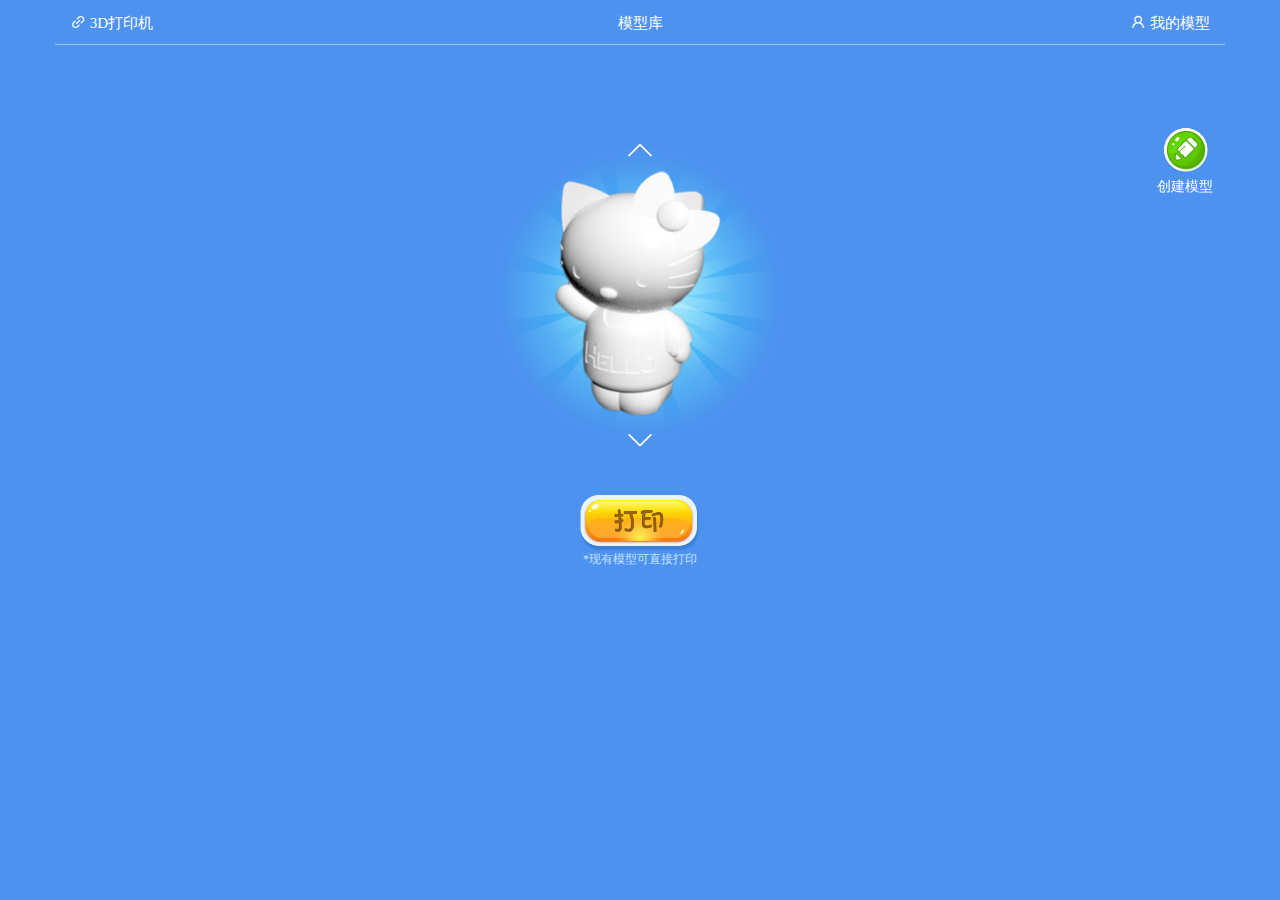
==== assets/src/index.html @ df62a6b8 "Initial commit" ====
<!DOCTYPE html>
<html lang="en">
<head>
    <meta charset="UTF-8">
    <title>模型库</title>
    <meta name="viewport"
          content="width=device-width, user-scalable=no, minimum-scale=1, maximum-scale=1, initial-scale=1">
    <meta http-equiv="X-UA-Compatible" content="IE=11,chrome=1">
    <link type="text/css" rel="stylesheet" href="../css/font/iconfont.css">
    <link type="text/css" rel="stylesheet" href="../css/common.css">
    <link type="text/css" rel="stylesheet" href="../css/swiper.min.css">
    <link type="text/css" rel="stylesheet" href="../css/index_3d.css">
    <script src='../js/jquery.min.js'></script>
    <script src='../js/swiper.min.js'></script>
    <!-- 引入要放在后面 -->
    <script src='../js/common.js'></script>
    <script src='../js/index_3d.js'></script>


</head>
<body>
<div class="main_wrapper ">
    <div class="container">
        <div class="top_menu row clearfix">
            <div class="top_menu_btn printer col-xs-4 text-left" onclick=" goPage(6) "><i class="iconfont">&#xe7e2;</i>
                3D打印机
            </div>
            <div class="top_menu_btn modules col-xs-4 text-center">模型库</div>
            <div class="top_menu_btn mymodule col-xs-4 text-right" onclick=" goPage(1) "><i
                    class="iconfont">&#xe7ae;</i> 我的模型
            </div>
        </div>

        <div class="row clearfix modules_slides">
            <!-- Add Arrows -->
            <div class="swiper-button-prev"></div>
            <div class="swiper-container">
                <div class="swiper-wrapper">
                    <div class="swiper-slide">
                        <div class="img_wrapper">
                            <img src="../models/stl/localModules/hello_kitty.png" alt="">
                        </div>
                    </div>
                    <div class="swiper-slide">
                        <div class="img_wrapper">
                            <img src="../models/stl/localModules/chamaeleo_t.png" alt="">
                        </div>
                    </div>
                    <div class="swiper-slide">
                        <div class="img_wrapper">
                            <img src="../models/stl/localModules/hand_ok.png" alt="">
                        </div>
                    </div>
                    <div class="swiper-slide">
                        <div class="img_wrapper">
                            <img src="../models/stl/localModules/jet_pack_bunny.png" alt="">
                        </div>
                    </div>
                </div>
            </div>
            <!-- Add Arrows -->
            <div class="swiper-button-next"></div>
            <div class="print_btn outer_printbtn" onclick="thisParamInfo(0)"></div>
            <div class="note">*现有模型可直接打印</div>
            <div class="buttons_right">
                <div class="btn_create_module btn_right" onclick=" goPage(4) "><span>创建模型</span></div>
                <div class="btn_module_param btn_right" onclick="thisParamInfo(0) "><span>模型参数</span></div>
            </div>
        </div>
    </div>
</div>
<div class="module_param_bg" onclick="thisParamInfo(2)"></div>
<div class="module_param">
    <div class="param_top_title">模型数据</div>
    <div class="each_param clearfix">
        <div class="param_title">打印尺寸(MM)</div>
        <div class="param_detail" id="XYZ"></div>
    </div>
    <div class="each_param clearfix">
        <div class="param_title">切片大小</div>
        <div class="param_detail" id="moduleSize"></div>
    </div>
    <div class="each_param clearfix">
        <div class="param_title">消耗材料</div>
        <div class="param_detail" id="useMaterial"></div>
    </div>
    <div class="each_param clearfix">
        <div class="param_title">总打印时间</div>
        <div class="param_detail param_time" id="printDuration"></div>
    </div>
    <div class="print_btn" onclick="thisParamInfo(1)"></div>
    <img src="../img/3dPrinting/btn_close.png" class="imgBtn param_close" onclick="thisParamInfo(2)">
</div>

<div id="loading_data"><img src="../img/loading.gif" alt=""></div>

</body>

</html>
---- assets/css/font/iconfont.css ----
@font-face {font-family: "iconfont";
  src: url('iconfont.eot?t=1594978343973'); /* IE9 */
  src: url('iconfont.eot?t=1594978343973#iefix') format('embedded-opentype'), /* IE6-IE8 */
  url('[data-uri]') format('woff2'),
  url('iconfont.woff?t=1594978343973') format('woff'),
  url('iconfont.ttf?t=1594978343973') format('truetype'), /* chrome, firefox, opera, Safari, Android, iOS 4.2+ */
  url('iconfont.svg?t=1594978343973#iconfont') format('svg'); /* iOS 4.1- */
}

.iconfont {
  font-family: "iconfont" !important;
  font-size: 16px;
  font-style: normal;
  -webkit-font-smoothing: antialiased;
  -moz-osx-font-smoothing: grayscale;
}

.icon-mimaxianshi:before {
  content: "\e612";
}

.icon-mimaxianshi1:before {
  content: "\e685";
}

.icon-user:before {
  content: "\e7ae";
}

.icon-build:before {
  content: "\e7d5";
}

.icon-link:before {
  content: "\e7e2";
}

.icon-fangda1:before {
  content: "\e64e";
}

.icon-jianhao:before {
  content: "\e632";
}

.icon-shouye:before {
  content: "\e651";
}

.icon-jia:before {
  content: "\e691";
}

.icon-lajitong:before {
  content: "\e783";
}

.icon-xuanzhuan:before {
  content: "\e626";
}

.icon-liangyijia-zanting:before {
  content: "\e683";
}

.icon-fangda:before {
  content: "\e6aa";
}

.icon-yidong:before {
  content: "\e69b";
}

.icon-fanhui:before {
  content: "\e608";
}

.icon-baocunmianxing:before {
  content: "\e710";
}

.icon-fanhui1:before {
  content: "\e61c";
}

.icon-guanbi1:before {
  content: "\e602";
}

.icon-zanting:before {
  content: "\e64a";
}

.icon-undo:before {
  content: "\e696";
}

.icon-redo:before {
  content: "\e697";
}

.icon-enter:before {
  content: "\e6f8";
}

.icon-return:before {
  content: "\e720";
}

.icon-guanbi:before {
  content: "\e63d";
}

.icon-packup:before {
  content: "\e749";
}

.icon-unfold:before {
  content: "\e74a";
}

.icon-bi:before {
  content: "\e61b";
}

.icon-i:before {
  content: "\e66b";
}
---- assets/css/common.css ----
@font-face {
    font-family: 'HKFYTW7';
    src: url("./font/other/hkfyw7gb.ttf") format("truetype");
}
@font-face {
    font-family: 'webfont';/*阿里巴巴-普惠体-Regular*/
    font-display: swap;
    src: url('./font/other/webfont.eot'); /* IE9*/
    src: url('./font/other/webfont.eot?#iefix') format('embedded-opentype'), /* IE6-IE8 */
    url('./font/other/webfont.woff2') format('woff2'),
    url('./font/other/webfont.woff') format('woff'), /* chrome、firefox */
    url('./font/other/webfont.ttf') format('truetype'), /* chrome、firefox、opera、Safari, Android, iOS 4.2+*/
    url('./font/other/webfont.svg#Alibaba-PuHuiTi-Regular') format('svg'); /* iOS 4.1- */
}
* { -webkit-box-sizing: border-box; -moz-box-sizing: border-box; box-sizing: border-box; } *:before, *:after { -webkit-box-sizing: border-box; -moz-box-sizing: border-box; box-sizing: border-box; } html { font-size: 10px; -webkit-tap-highlight-color: rgba(0, 0, 0, 0); } body { font-family: "Helvetica Neue", Helvetica, Arial, sans-serif; font-size: 14px; line-height: 1.42857143; color: #333; background-color: #fff; }.container{padding-right:15px;padding-left:15px;margin-right:auto;margin-left:auto}@media(min-width:768px){.container{width:750px}}@media(min-width:992px){.container{width:970px}}@media(min-width:1200px){.container{width:1170px}}.container-fluid{padding-right:15px;padding-left:15px;margin-right:auto;margin-left:auto}.row{margin-right:-15px;margin-left:-15px}.col-xs-1,.col-sm-1,.col-md-1,.col-lg-1,.col-xs-2,.col-sm-2,.col-md-2,.col-lg-2,.col-xs-3,.col-sm-3,.col-md-3,.col-lg-3,.col-xs-4,.col-sm-4,.col-md-4,.col-lg-4,.col-xs-5,.col-sm-5,.col-md-5,.col-lg-5,.col-xs-6,.col-sm-6,.col-md-6,.col-lg-6,.col-xs-7,.col-sm-7,.col-md-7,.col-lg-7,.col-xs-8,.col-sm-8,.col-md-8,.col-lg-8,.col-xs-9,.col-sm-9,.col-md-9,.col-lg-9,.col-xs-10,.col-sm-10,.col-md-10,.col-lg-10,.col-xs-11,.col-sm-11,.col-md-11,.col-lg-11,.col-xs-12,.col-sm-12,.col-md-12,.col-lg-12{position:relative;min-height:1px;padding-right:15px;padding-left:15px}.col-xs-1,.col-xs-2,.col-xs-3,.col-xs-4,.col-xs-5,.col-xs-6,.col-xs-7,.col-xs-8,.col-xs-9,.col-xs-10,.col-xs-11,.col-xs-12{float:left}.col-xs-12{width:100%}.col-xs-11{width:91.66666667%}.col-xs-10{width:83.33333333%}.col-xs-9{width:75%}.col-xs-8{width:66.66666667%}.col-xs-7{width:58.33333333%}.col-xs-6{width:50%}.col-xs-5{width:41.66666667%}.col-xs-4{width:33.33333333%}.col-xs-3{width:25%}.col-xs-2{width:16.66666667%}.col-xs-1{width:8.33333333%}.col-xs-pull-12{right:100%}.col-xs-pull-11{right:91.66666667%}.col-xs-pull-10{right:83.33333333%}.col-xs-pull-9{right:75%}.col-xs-pull-8{right:66.66666667%}.col-xs-pull-7{right:58.33333333%}.col-xs-pull-6{right:50%}.col-xs-pull-5{right:41.66666667%}.col-xs-pull-4{right:33.33333333%}.col-xs-pull-3{right:25%}.col-xs-pull-2{right:16.66666667%}.col-xs-pull-1{right:8.33333333%}.col-xs-pull-0{right:auto}.col-xs-push-12{left:100%}.col-xs-push-11{left:91.66666667%}.col-xs-push-10{left:83.33333333%}.col-xs-push-9{left:75%}.col-xs-push-8{left:66.66666667%}.col-xs-push-7{left:58.33333333%}.col-xs-push-6{left:50%}.col-xs-push-5{left:41.66666667%}.col-xs-push-4{left:33.33333333%}.col-xs-push-3{left:25%}.col-xs-push-2{left:16.66666667%}.col-xs-push-1{left:8.33333333%}.col-xs-push-0{left:auto}.col-xs-offset-12{margin-left:100%}.col-xs-offset-11{margin-left:91.66666667%}.col-xs-offset-10{margin-left:83.33333333%}.col-xs-offset-9{margin-left:75%}.col-xs-offset-8{margin-left:66.66666667%}.col-xs-offset-7{margin-left:58.33333333%}.col-xs-offset-6{margin-left:50%}.col-xs-offset-5{margin-left:41.66666667%}.col-xs-offset-4{margin-left:33.33333333%}.col-xs-offset-3{margin-left:25%}.col-xs-offset-2{margin-left:16.66666667%}.col-xs-offset-1{margin-left:8.33333333%}.col-xs-offset-0{margin-left:0}@media(min-width:768px){.col-sm-1,.col-sm-2,.col-sm-3,.col-sm-4,.col-sm-5,.col-sm-6,.col-sm-7,.col-sm-8,.col-sm-9,.col-sm-10,.col-sm-11,.col-sm-12{float:left}.col-sm-12{width:100%}.col-sm-11{width:91.66666667%}.col-sm-10{width:83.33333333%}.col-sm-9{width:75%}.col-sm-8{width:66.66666667%}.col-sm-7{width:58.33333333%}.col-sm-6{width:50%}.col-sm-5{width:41.66666667%}.col-sm-4{width:33.33333333%}.col-sm-3{width:25%}.col-sm-2{width:16.66666667%}.col-sm-1{width:8.33333333%}.col-sm-pull-12{right:100%}.col-sm-pull-11{right:91.66666667%}.col-sm-pull-10{right:83.33333333%}.col-sm-pull-9{right:75%}.col-sm-pull-8{right:66.66666667%}.col-sm-pull-7{right:58.33333333%}.col-sm-pull-6{right:50%}.col-sm-pull-5{right:41.66666667%}.col-sm-pull-4{right:33.33333333%}.col-sm-pull-3{right:25%}.col-sm-pull-2{right:16.66666667%}.col-sm-pull-1{right:8.33333333%}.col-sm-pull-0{right:auto}.col-sm-push-12{left:100%}.col-sm-push-11{left:91.66666667%}.col-sm-push-10{left:83.33333333%}.col-sm-push-9{left:75%}.col-sm-push-8{left:66.66666667%}.col-sm-push-7{left:58.33333333%}.col-sm-push-6{left:50%}.col-sm-push-5{left:41.66666667%}.col-sm-push-4{left:33.33333333%}.col-sm-push-3{left:25%}.col-sm-push-2{left:16.66666667%}.col-sm-push-1{left:8.33333333%}.col-sm-push-0{left:auto}.col-sm-offset-12{margin-left:100%}.col-sm-offset-11{margin-left:91.66666667%}.col-sm-offset-10{margin-left:83.33333333%}.col-sm-offset-9{margin-left:75%}.col-sm-offset-8{margin-left:66.66666667%}.col-sm-offset-7{margin-left:58.33333333%}.col-sm-offset-6{margin-left:50%}.col-sm-offset-5{margin-left:41.66666667%}.col-sm-offset-4{margin-left:33.33333333%}.col-sm-offset-3{margin-left:25%}.col-sm-offset-2{margin-left:16.66666667%}.col-sm-offset-1{margin-left:8.33333333%}.col-sm-offset-0{margin-left:0}}@media(min-width:992px){.col-md-1,.col-md-2,.col-md-3,.col-md-4,.col-md-5,.col-md-6,.col-md-7,.col-md-8,.col-md-9,.col-md-10,.col-md-11,.col-md-12{float:left}.col-md-12{width:100%}.col-md-11{width:91.66666667%}.col-md-10{width:83.33333333%}.col-md-9{width:75%}.col-md-8{width:66.66666667%}.col-md-7{width:58.33333333%}.col-md-6{width:50%}.col-md-5{width:41.66666667%}.col-md-4{width:33.33333333%}.col-md-3{width:25%}.col-md-2{width:16.66666667%}.col-md-1{width:8.33333333%}.col-md-pull-12{right:100%}.col-md-pull-11{right:91.66666667%}.col-md-pull-10{right:83.33333333%}.col-md-pull-9{right:75%}
    .col-md-pull-8{right:66.66666667%}.col-md-pull-7{right:58.33333333%}.col-md-pull-6{right:50%}.col-md-pull-5{right:41.66666667%}.col-md-pull-4{right:33.33333333%}.col-md-pull-3{right:25%}.col-md-pull-2{right:16.66666667%}.col-md-pull-1{right:8.33333333%}.col-md-pull-0{right:auto}.col-md-push-12{left:100%}.col-md-push-11{left:91.66666667%}.col-md-push-10{left:83.33333333%}.col-md-push-9{left:75%}.col-md-push-8{left:66.66666667%}.col-md-push-7{left:58.33333333%}.col-md-push-6{left:50%}.col-md-push-5{left:41.66666667%}.col-md-push-4{left:33.33333333%}.col-md-push-3{left:25%}.col-md-push-2{left:16.66666667%}.col-md-push-1{left:8.33333333%}.col-md-push-0{left:auto}.col-md-offset-12{margin-left:100%}.col-md-offset-11{margin-left:91.66666667%}.col-md-offset-10{margin-left:83.33333333%}.col-md-offset-9{margin-left:75%}.col-md-offset-8{margin-left:66.66666667%}.col-md-offset-7{margin-left:58.33333333%}.col-md-offset-6{margin-left:50%}.col-md-offset-5{margin-left:41.66666667%}.col-md-offset-4{margin-left:33.33333333%}.col-md-offset-3{margin-left:25%}.col-md-offset-2{margin-left:16.66666667%}.col-md-offset-1{margin-left:8.33333333%}.col-md-offset-0{margin-left:0}}@media(min-width:1200px){.col-lg-1,.col-lg-2,.col-lg-3,.col-lg-4,.col-lg-5,.col-lg-6,.col-lg-7,.col-lg-8,.col-lg-9,.col-lg-10,.col-lg-11,.col-lg-12{float:left}.col-lg-12{width:100%}.col-lg-11{width:91.66666667%}.col-lg-10{width:83.33333333%}.col-lg-9{width:75%}.col-lg-8{width:66.66666667%}.col-lg-7{width:58.33333333%}.col-lg-6{width:50%}.col-lg-5{width:41.66666667%}.col-lg-4{width:33.33333333%}.col-lg-3{width:25%}.col-lg-2{width:16.66666667%}.col-lg-1{width:8.33333333%}.col-lg-pull-12{right:100%}.col-lg-pull-11{right:91.66666667%}.col-lg-pull-10{right:83.33333333%}.col-lg-pull-9{right:75%}.col-lg-pull-8{right:66.66666667%}.col-lg-pull-7{right:58.33333333%}.col-lg-pull-6{right:50%}.col-lg-pull-5{right:41.66666667%}.col-lg-pull-4{right:33.33333333%}.col-lg-pull-3{right:25%}.col-lg-pull-2{right:16.66666667%}.col-lg-pull-1{right:8.33333333%}.col-lg-pull-0{right:auto}.col-lg-push-12{left:100%}.col-lg-push-11{left:91.66666667%}.col-lg-push-10{left:83.33333333%}.col-lg-push-9{left:75%}.col-lg-push-8{left:66.66666667%}.col-lg-push-7{left:58.33333333%}.col-lg-push-6{left:50%}.col-lg-push-5{left:41.66666667%}.col-lg-push-4{left:33.33333333%}.col-lg-push-3{left:25%}.col-lg-push-2{left:16.66666667%}.col-lg-push-1{left:8.33333333%}.col-lg-push-0{left:auto}.col-lg-offset-12{margin-left:100%}.col-lg-offset-11{margin-left:91.66666667%}.col-lg-offset-10{margin-left:83.33333333%}.col-lg-offset-9{margin-left:75%}.col-lg-offset-8{margin-left:66.66666667%}.col-lg-offset-7{margin-left:58.33333333%}.col-lg-offset-6{margin-left:50%}.col-lg-offset-5{margin-left:41.66666667%}.col-lg-offset-4{margin-left:33.33333333%}.col-lg-offset-3{margin-left:25%}.col-lg-offset-2{margin-left:16.66666667%}.col-lg-offset-1{margin-left:8.33333333%}.col-lg-offset-0{margin-left:0}}
.btn-group-vertical>.btn-group:after, .btn-group-vertical>.btn-group:before, .btn-toolbar:after, .btn-toolbar:before, .clearfix:after, .clearfix:before, .container-fluid:after, .container-fluid:before, .container:after, .container:before, .dl-horizontal dd:after, .dl-horizontal dd:before, .form-horizontal .form-group:after, .form-horizontal .form-group:before, .modal-footer:after, .modal-footer:before, .modal-header:after, .modal-header:before, .nav:after, .nav:before, .navbar-collapse:after, .navbar-collapse:before, .navbar-header:after, .navbar-header:before, .navbar:after, .navbar:before, .pager:after, .pager:before, .panel-body:after, .panel-body:before, .row:after, .row:before {display: table;content: " ";}
@media(max-width:360px){.col-xs-1, .col-sm-1, .col-md-1, .col-lg-1, .col-xs-2, .col-sm-2, .col-md-2, .col-lg-2, .col-xs-3, .col-sm-3, .col-md-3, .col-lg-3, .col-xs-4, .col-sm-4, .col-md-4, .col-lg-4, .col-xs-5, .col-sm-5, .col-md-5, .col-lg-5, .col-xs-6, .col-sm-6, .col-md-6, .col-lg-6, .col-xs-7, .col-sm-7, .col-md-7, .col-lg-7, .col-xs-8, .col-sm-8, .col-md-8, .col-lg-8, .col-xs-9, .col-sm-9, .col-md-9, .col-lg-9, .col-xs-10, .col-sm-10, .col-md-10, .col-lg-10, .col-xs-11, .col-sm-11, .col-md-11, .col-lg-11, .col-xs-12, .col-sm-12, .col-md-12, .col-lg-12{padding-left:13px;padding-right:13px;}}
:root {
    --origin-safe-area-inset-top: 0px;
    --origin-safe-area-inset-bottom: 0px;
    --safe-area-inset-top: var(--windvane-safe-area-inset-top, var(--origin-safe-area-inset-top));
    --safe-area-inset-bottom: var(--windvane-safe-area-inset-bottom, var(--origin-safe-area-inset-bottom));
}
* { -webkit-touch-callout:none; -webkit-user-select:none; -khtml-user-select:none; -moz-user-select:none; -ms-user-select:none; user-select:none;-moz-touch-callout:none;-ms-touch-callout:none;touch-callout:none;}
html{-webkit-tap-highlight-color: transparent;}
.text-center{text-align: center}
.text-right{text-align: right}
.text-left{text-align: left}
.clearfix:after{content:'.';display:block;clear:both;visibility:hidden;line-height:0;height:0;font-size:0}

@charset "utf-8";
body,ul,ol,dl,dd,h1,h2,h3,h4,h5,h6,figure,form,fieldset,legend,input,textarea,button,p,blockquote,th,td,pre,xmp{margin:0;padding:0}
body,input,textarea,button,select,pre,xmp,tt,code,kbd,samp{line-height:1.5;font-family:tahoma,arial,"Hiragino Sans GB",simsun,sans-serif}
h1,h2,h3,h4,h5,h6,small,big,input,textarea,button,select{font-size:100%}
h1,h2,h3,h4,h5,h6{font-family:tahoma,arial,"Hiragino Sans GB","微软雅黑",simsun,sans-serif}
h1,h2,h3,h4,h5,h6,b,strong{font-weight:normal}
address,cite,dfn,em,i,optgroup,var{font-style:normal}
table{border-collapse:collapse;border-spacing:0;text-align:left}
caption,th{text-align:inherit}
ul,ol,menu{list-style:none}
fieldset,img{border:0}
img,object,input,textarea,button,select{vertical-align:middle}
article,aside,footer,header,section,nav,figure,figcaption,hgroup,details,menu{display:block}
audio,canvas,video{display:inline-block;*display:inline;*zoom:1}
blockquote:before,blockquote:after,q:before,q:after{content:"\0020"}
textarea{overflow:auto;resize:vertical}
input,textarea,button,select,a{outline:0 none;border: none;}
button::-moz-focus-inner,input::-moz-focus-inner{padding:0;border:0}
mark{background-color:transparent}
a,ins,s,u,del{text-decoration:none}
sup,sub{vertical-align:baseline}
html {overflow-x: hidden;height: 100%;font-size: 50px;-webkit-tap-highlight-color: transparent;}
/*body {font-family: Arial, "Microsoft Yahei", "Helvetica Neue", Helvetica, sans-serif;color: #333;font-size: .28em;line-height: 1;-webkit-text-size-adjust: none;}*/
body {font-family: Arial, "Microsoft Yahei", "Helvetica Neue", Helvetica, sans-serif;color: #333;font-size: 16px;line-height: 1;-webkit-text-size-adjust: none;}
hr {height: .02rem;margin: .1rem 0;border: medium none;border-top: .02rem solid #cacaca;}
a {color: #25a4bb;text-decoration: none;}
html{font-size:625%}
body {  font-family: Helvetica,Verdana,sans-serif,'Microsoft Yahei'}

* { -webkit-box-sizing: border-box; -moz-box-sizing: border-box; box-sizing: border-box;font-family:Microsoft YaHei; }
.clearfix:after{content:'.';display:block;clear:both;visibility:hidden;line-height:0;height:0;font-size:0}
* {
    -webkit-touch-callout:none;
    -moz-touch-callout:none;
    -ms-touch-callout:none;
      touch-callout:none;
 }
*, input{font-family: "webfont"}
#loading_data {display:none;position: fixed;top: 0;right: 0;left: 0;bottom:0;background:#FFF;opacity: .7;z-index: 999;}
#loading_data img{position: absolute;top: 46.5%;left: 44%; max-width: 50px; max-height: 50px; }

input {-webkit-user-select:text !important;line-height:normal}

@media only screen and (max-width: 320px){
    #loading_data img{left: 42%; }
}
---- assets/css/index_3d.css ----
body{background: #4E92EF;overflow: hidden}
body,.container{height: 100%;}
.container *{color:#fff}
.top_menu{border-bottom:1px solid #92CCFFFF}
.top_menu .top_menu_btn{font-size:.15rem;padding:.14rem 0}
.top_menu_btn a { color: #fff; }
.top_menu_btn.printer{padding-left:.15rem;}
.top_menu_btn.mymodule{padding-right:.15rem;}
.modules_slides { height: 3rem;margin: 0 auto;position: relative}

.swiper-container { background-image: url(../img/3dPrinting/module_bg.png); background-size: contain; background-repeat: no-repeat; max-height: 100%; background-position: center;margin: auto; }
.swiper-wrapper,.swiper-slide{min-height: 3rem;}
.swiper-button-next,.swiper-button-prev{ transform: rotateZ(90deg); color: #fff; width: calc(var(--swiper-navigation-size)/ 44); z-index: 9; height: 50px; width: 50px; position: relative;top:0; left: 0;right: 0; margin: 0 auto;outline: none;}
.swiper-button-prev{ top:.3rem;}
.swiper-button-next {top:-.3rem}
.swiper-button-next:after, .swiper-button-prev:after{font-size:x-large;}
.img_wrapper { position: relative; width: 70%; height: inherit; margin: auto; }
.img_wrapper img{position: absolute; top: 0; bottom: 0; left: 0; right: 0; margin: auto; max-width: 100%; max-height: 100%;}
.swiper-slide .img_wrapper{min-height:3rem;min-width:2.1rem}

.buttons_right{position: absolute;right:0;top: .3rem;z-index: 10;}
.btn_right{background-repeat: no-repeat;background-size: contain;width: .55rem; height: 1rem;position: relative;}
.btn_create_module{background-image: url("../img/3dPrinting/new_module.png")}
.btn_module_param{display:none; background-image: url("../img/3dPrinting/module_param.png")}
.btn_right span {position: absolute; bottom: .32rem; right: -.17rem; width: .70rem; font-size: .14rem;}

.print_btn { background-image: url(../img/3dPrinting/btn_print.png); background-repeat: no-repeat; background-size: contain; width: 1.2rem; height: .65rem; margin: auto;}
.note{color:#C3E3FF;margin:auto;text-align:center;font-size:.12rem;margin-top: -.08rem;}
.module_param_bg {display:none;position: fixed;top: 0;right: 0;left: 0;bottom:0;background: #000; opacity: .3;z-index: 10;}
.module_param {  display: none;  position: fixed; top: 0; bottom: 0; right: 0; left: 0; height: 345px; width: 315px; margin: auto; border-radius: 15px; font-size: .14rem; text-align: center; z-index: 11; background: rgba(185,239,255,1); box-shadow: 0px 0px 10px 0px rgba(33,86,145,0.2), 0px 0px 125px 0px rgba(56,153,240,1) inset; }
.param_top_title {  width: 2.08rem; height: .32rem; background:linear-gradient(0deg,rgba(85,181,227,1) 0%,rgba(53,129,227,1) 100%); border-radius: 0 0 .15rem .15rem; line-height: .32rem; margin: auto; font-size: .18rem; color: #fff;margin-bottom: .4rem;}
.each_param { width: 2.65rem; height: .3rem; line-height: .3rem; background: rgba(255,255,255,1); box-shadow: 0px 0px 2px 0px rgba(33,86,145,0.2); opacity: 0.8; border-radius: .15rem; margin: .15rem auto; text-align: left;padding: 0 10px; color:#617D8F;    font-size: .12rem;}
.each_param div.param_title{float: left;max-width: .78rem;}
.each_param div.param_detail{float: right;color: #3379D9;max-width: 1.67rem;}
.each_param div.param_detail.param_time{font-size:.15rem}
.module_param .print_btn{margin-top: .3rem;}

img.imgBtn.param_close { position: absolute; top: -.1rem; right: -.1rem; width: .45rem; }

@media only screen and (min-height: 650px){
.modules_slides{margin-top: .5rem}
}
@media only screen and (max-height: 570px){
.modules_slides{margin-top: 0rem}
}
@media only screen and (max-height: 550px){
.modules_slides{margin-top: 0rem}
.swiper-button-prev{top:.2rem;}
}

@media only screen and (max-height: 500px){
.swiper-button-prev{top:0;}
.swiper-button-next { top: -.18rem; }
}
@media only screen and (max-height: 460px){
.swiper-button-prev{top:0;}
.swiper-button-next {top: -.3rem; }
}
@media only screen and (max-width: 320px){
    .module_param{width: 3rem}
    .each_param div.param_detail{max-width: 1.65rem;}
}
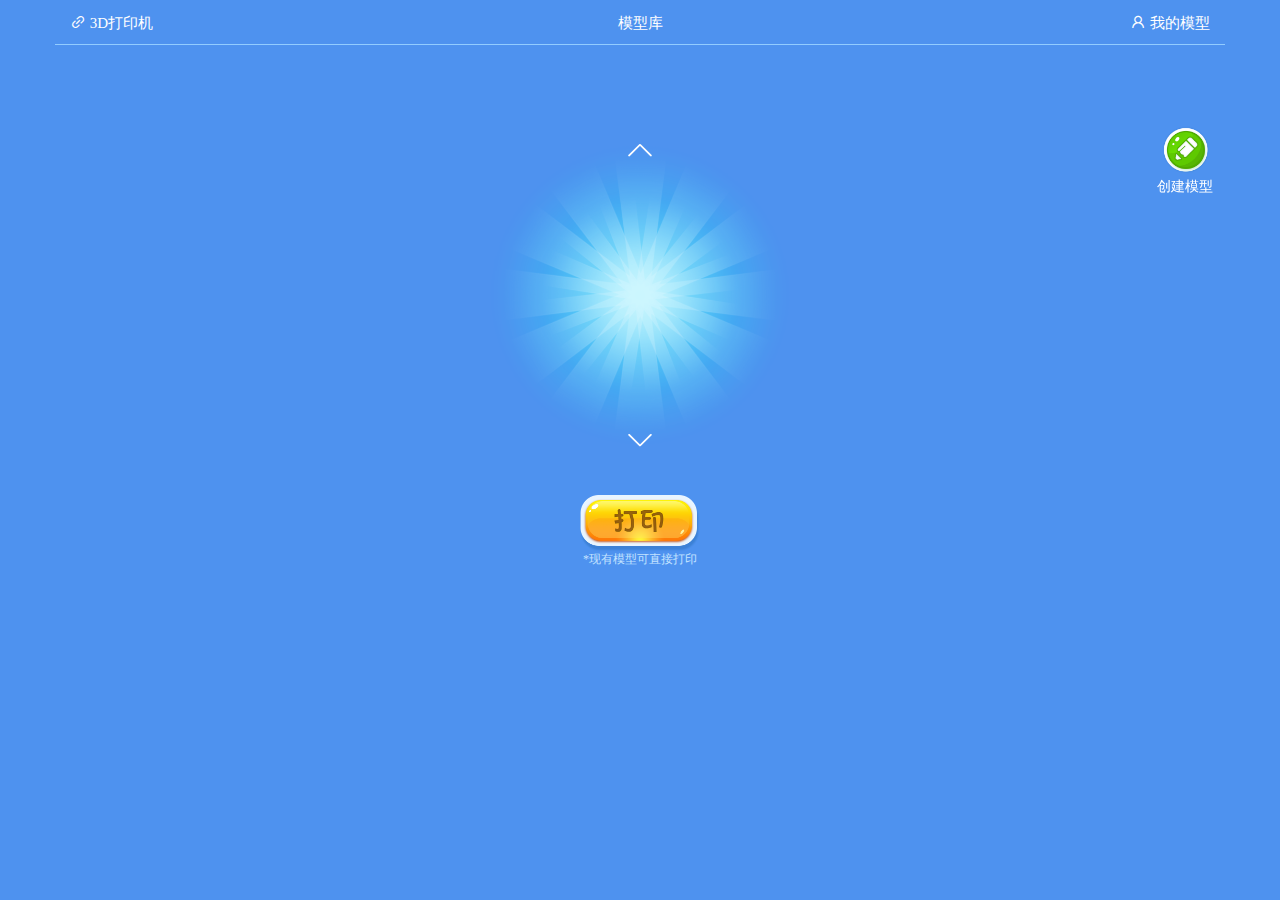
==== commit 31035ad5: "update" ====
--- a/assets/src/index.html
+++ b/assets/src/index.html
@@ -36,26 +36,7 @@
             <div class="swiper-button-prev"></div>
             <div class="swiper-container">
                 <div class="swiper-wrapper">
-                    <div class="swiper-slide">
-                        <div class="img_wrapper">
-                            <img src="../models/stl/localModules/hello_kitty.png" alt="">
-                        </div>
-                    </div>
-                    <div class="swiper-slide">
-                        <div class="img_wrapper">
-                            <img src="../models/stl/localModules/chamaeleo_t.png" alt="">
-                        </div>
-                    </div>
-                    <div class="swiper-slide">
-                        <div class="img_wrapper">
-                            <img src="../models/stl/localModules/hand_ok.png" alt="">
-                        </div>
-                    </div>
-                    <div class="swiper-slide">
-                        <div class="img_wrapper">
-                            <img src="../models/stl/localModules/jet_pack_bunny.png" alt="">
-                        </div>
-                    </div>
+                    
                 </div>
             </div>
             <!-- Add Arrows -->
